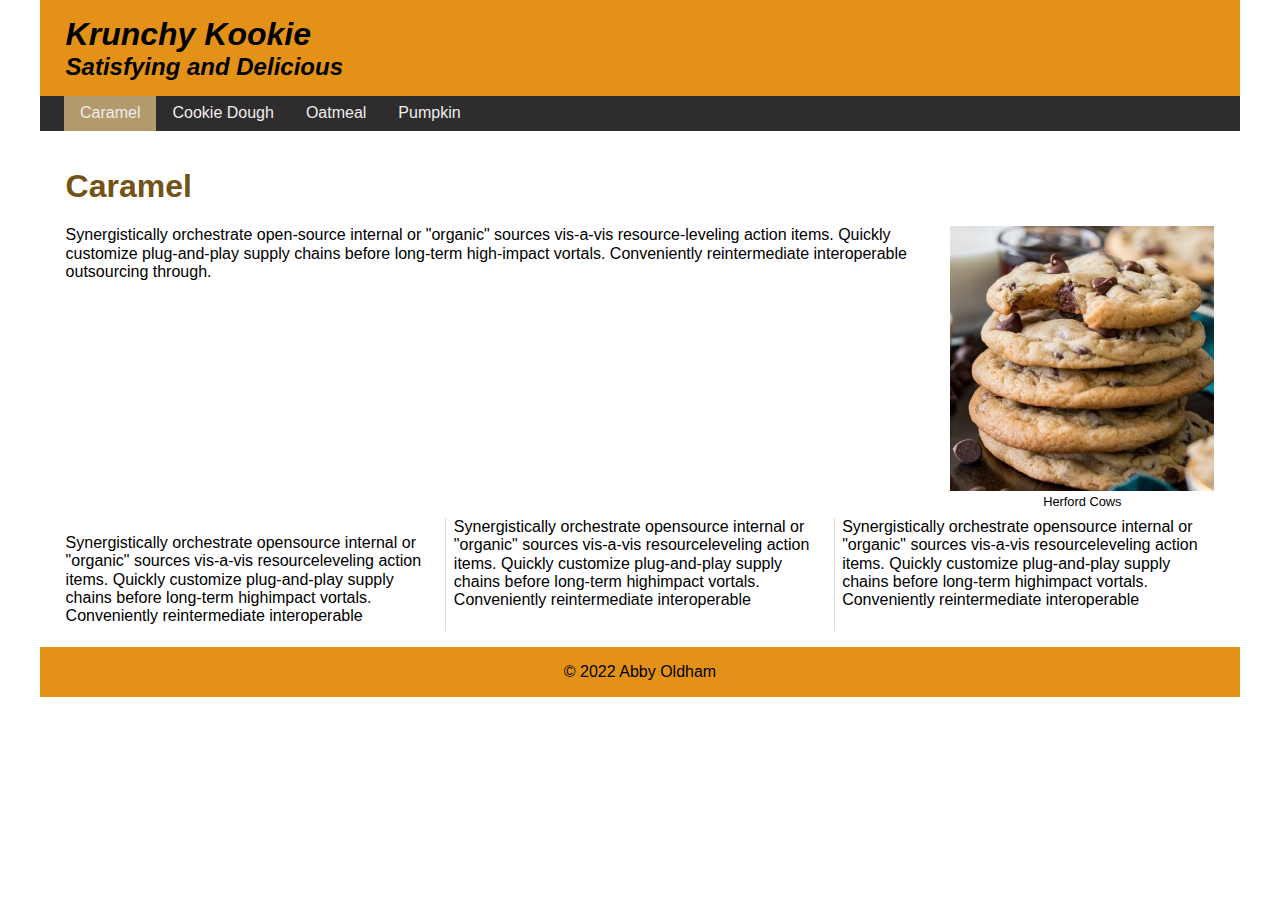
==== unit01-krunch kookie/index.html @ 65886d0b "Krunchy Kookie" ====
<!doctype html>
<html lang="en">
<head>
<meta charset="utf-8">
<meta name="description" content="Fill Me In">
<meta name="author" content="John Doe">
<title>Krunchy Kookie</title>

<meta name="viewport" content="width=device-width, initial-scal=1, maximum-scale=1">


<!-- STYLE SHEETS -->
<link href="css/normalize.css" rel="stylesheet">
<link href="css/small.css" rel="stylesheet">
<link href="css/medium.css" rel="stylesheet">
<link href="css/large.css" rel="stylesheet">
</head>

<body>
<body>
<header>
  <h1>Krunchy Kookie</h1>
  <h2>Satisfying and Delicious</h2>
</header>
  
<nav>
<ul>
  <li class="active"><a href="index.html">Caramel</a></li>
  <li><a href="#">Cookie Dough</a></li>
  <li><a href="#">Oatmeal</a></li>
  <li><a href="#">Pumpkin</a></li>
</ul>
</nav>

<main>
    
    <h1>Caramel</h1>
    <figure>
    <img src="images/cookie.jpg" alt="Chocolate Chip Cookie">
    <figcaption>Herford Cows</figcaption>
  </figure>
  <p>Synergistically orchestrate open-source internal or "organic" sources vis-a-vis
    resource-leveling action items. Quickly customize plug-and-play supply chains
    before long-term high-impact vortals. Conveniently reintermediate
    interoperable outsourcing through.</p>
    <div class="news">
<p>Synergistically orchestrate opensource internal or "organic"
  sources vis-a-vis resourceleveling action items. Quickly
  customize plug-and-play supply
  chains before long-term highimpact vortals. Conveniently
  reintermediate interoperable</p>
  <p>Synergistically orchestrate opensource internal or "organic"
    sources vis-a-vis resourceleveling action items. Quickly
    customize plug-and-play supply
    chains before long-term highimpact vortals. Conveniently
    reintermediate interoperable</p>
    <p>Synergistically orchestrate opensource internal or "organic"
      sources vis-a-vis resourceleveling action items. Quickly
      customize plug-and-play supply
      chains before long-term highimpact vortals. Conveniently
      reintermediate interoperable</p>


</div>

    
</main>

<footer>
&copy; 2022 Abby Oldham
</footer>
</body>
</html>
---- unit01-krunch kookie/css/small.css ----
/*----------- apply a natural box layout model to all elements --------------*/
* { -moz-box-sizing: border-box; -webkit-box-sizing: border-box; box-sizing: border-box; }

/* Prevent adjustments of font size after orientation changes in IE on Windows Phone and in iOS.  */
html {-webkit-text-size-adjust: 100%; -ms-text-size-adjust: 100%;}

/*body rules here*/
body {
    font-family: Verdana, Geneva, Tahoma, sans-serif;
    font-size: 16px;
}

/*header rules here*/
header {
    background-color: #e49217;
    padding: 1rem 2%;
    font-style: italic;
}
header h1{
    margin: 0;
}
header h2{
    margin:0;
}


/*navigation rules here*/
nav {background-color: rgb(46, 44, 44);}
nav ul {margin: 0; padding:0;}
nav li{list-style-type: none;}
nav li.active {background-color:rgb(179, 154, 107);}
nav a {
    display: block;
    padding: .8rem; /*44 min height*/
    color: #eee;
    text-align: left;
    text-decoration: none;
}

nav a:hover {
    background-color: rgb(94, 83, 83);
}

/*main rules here*/
main {
    padding: 1rem 2%;
    display: block;

}

main h1 {color: rgb(114, 82, 21);}

main figure img{ width: 100%;}
main figure{
    width: 100%;
    margin: 0;
}

main figcaption { text-align: center; font-size: .8rem;}

footer {
    text-align: center;
    padding: 1rem 2%;
    background-color: #e49217;
}
---- unit01-krunch kookie/css/medium.css ----
@media only screen and (min-width: 560px) {

    
main figure {
    float: right;
    width: 48%;
    margin-left: 2%;
    padding-bottom: .5rem;
}
nav ul{ display: flex;}
nav ul li{flex-basis: 25%}

div.news{
    clear: both;
    column-count: 2;
    column-rule: 1px solid #ddd;
}
}/*end of media query*/
---- unit01-krunch kookie/css/large.css ----
@media only screen and (min-width: 1028px) {


header, footer, nav, main { max-width:75rem; margin: auto;}
nav ul {padding-left: 2%;}
nav ul li{flex-basis: auto;}
nav a {padding: .5rem 1rem;}

main figure{width: 23%; margin-left: 2%;
}

div.news {
    column-count: 3;
}
}/*end of media query*/
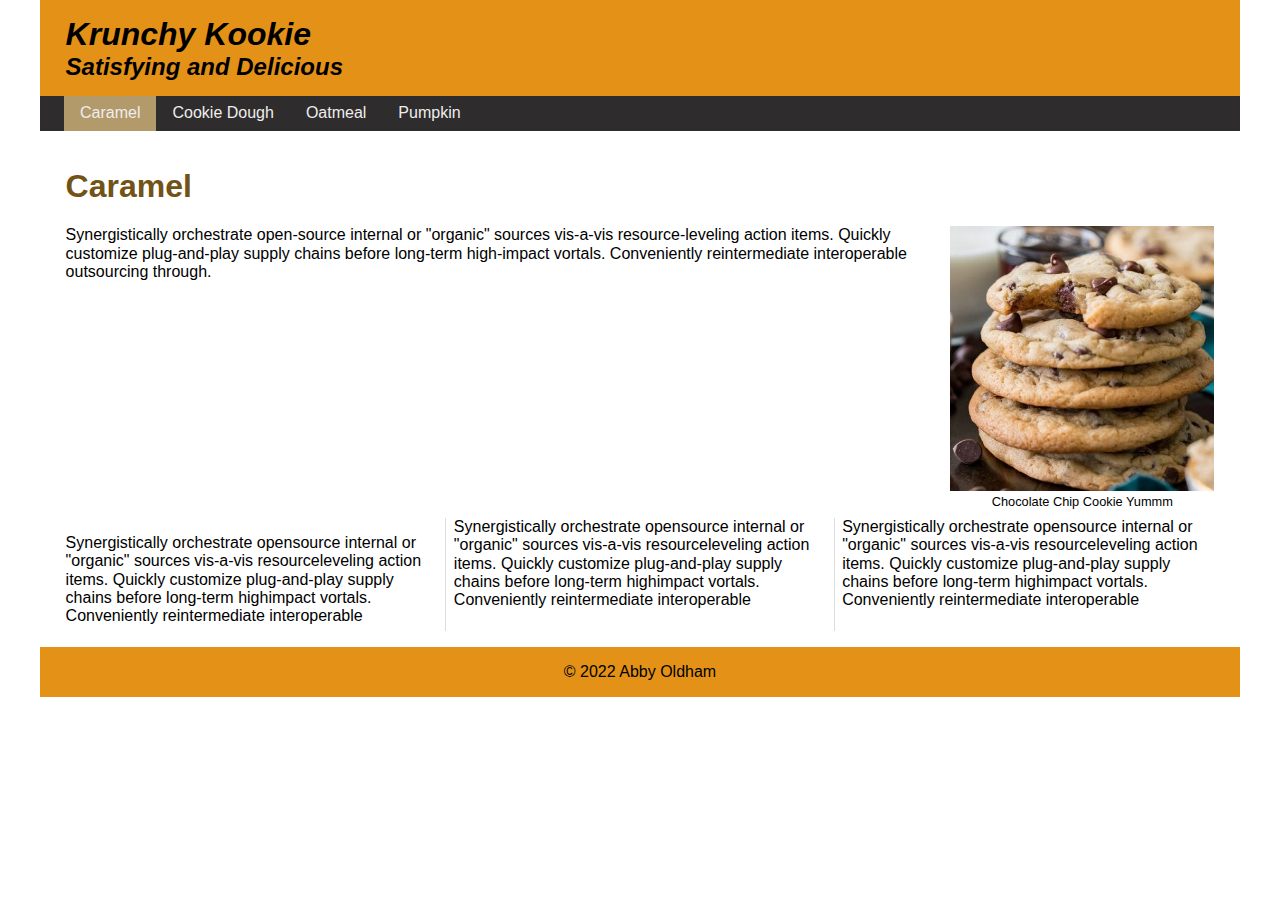
==== commit 3c4c7a7b: "validator" ====
--- a/unit01-krunch kookie/index.html
+++ b/unit01-krunch kookie/index.html
@@ -17,7 +17,7 @@
 </head>
 
 <body>
-<body>
+
 <header>
   <h1>Krunchy Kookie</h1>
   <h2>Satisfying and Delicious</h2>
@@ -37,7 +37,7 @@
     <h1>Caramel</h1>
     <figure>
     <img src="images/cookie.jpg" alt="Chocolate Chip Cookie">
-    <figcaption>Herford Cows</figcaption>
+    <figcaption>Chocolate Chip Cookie Yummm</figcaption>
   </figure>
   <p>Synergistically orchestrate open-source internal or "organic" sources vis-a-vis
     resource-leveling action items. Quickly customize plug-and-play supply chains
